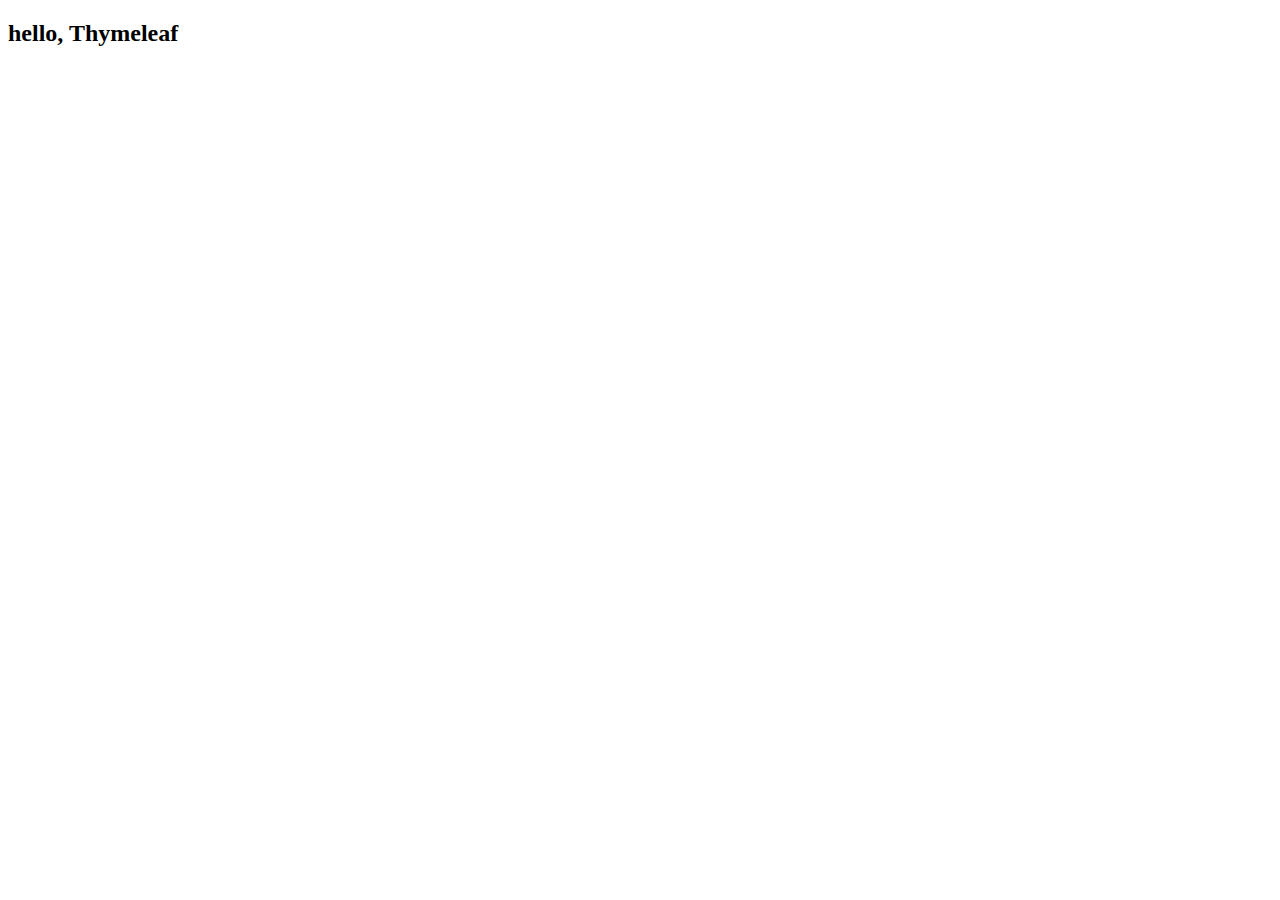
==== sring03/backboard/src/main/resources/templates/hello.html @ f849fe71 "4일차" ====
<!DOCTYPE html>
<html>
    <head>
        <meta charset="utf-8">
        <meta http-equiv="X-UA-Compatible" content="IE=edge">
        <title></title>
        <meta name="description" content="">
        <meta name="viewport" content="width=device-width, initial-scale=1">
        <link rel="stylesheet" href="">
    </head>
    <body>
        <h2>hello, Thymeleaf</h2>
        <script src="" async defer></script>
    </body>
</html>
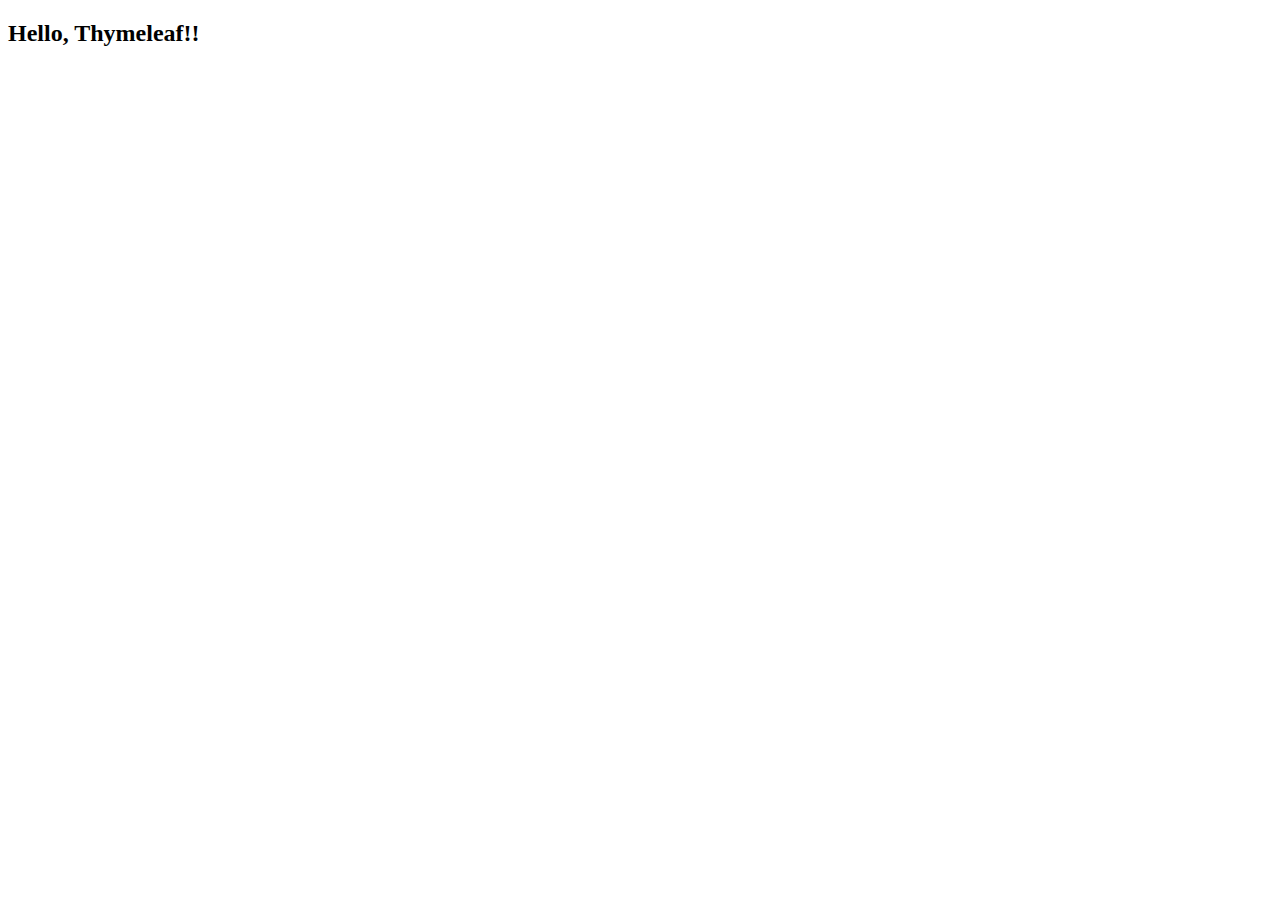
==== commit d898d94b: "업보빔" ====
--- a/sring03/backboard/src/main/resources/templates/hello.html
+++ b/sring03/backboard/src/main/resources/templates/hello.html
@@ -3,13 +3,12 @@
     <head>
         <meta charset="utf-8">
         <meta http-equiv="X-UA-Compatible" content="IE=edge">
-        <title></title>
+        <title>Hello, SpringBoot3</title>
         <meta name="description" content="">
         <meta name="viewport" content="width=device-width, initial-scale=1">
-        <link rel="stylesheet" href="">
     </head>
     <body>
-        <h2>hello, Thymeleaf</h2>
+        <h2>Hello, Thymeleaf!!</h2>
         <script src="" async defer></script>
     </body>
 </html>